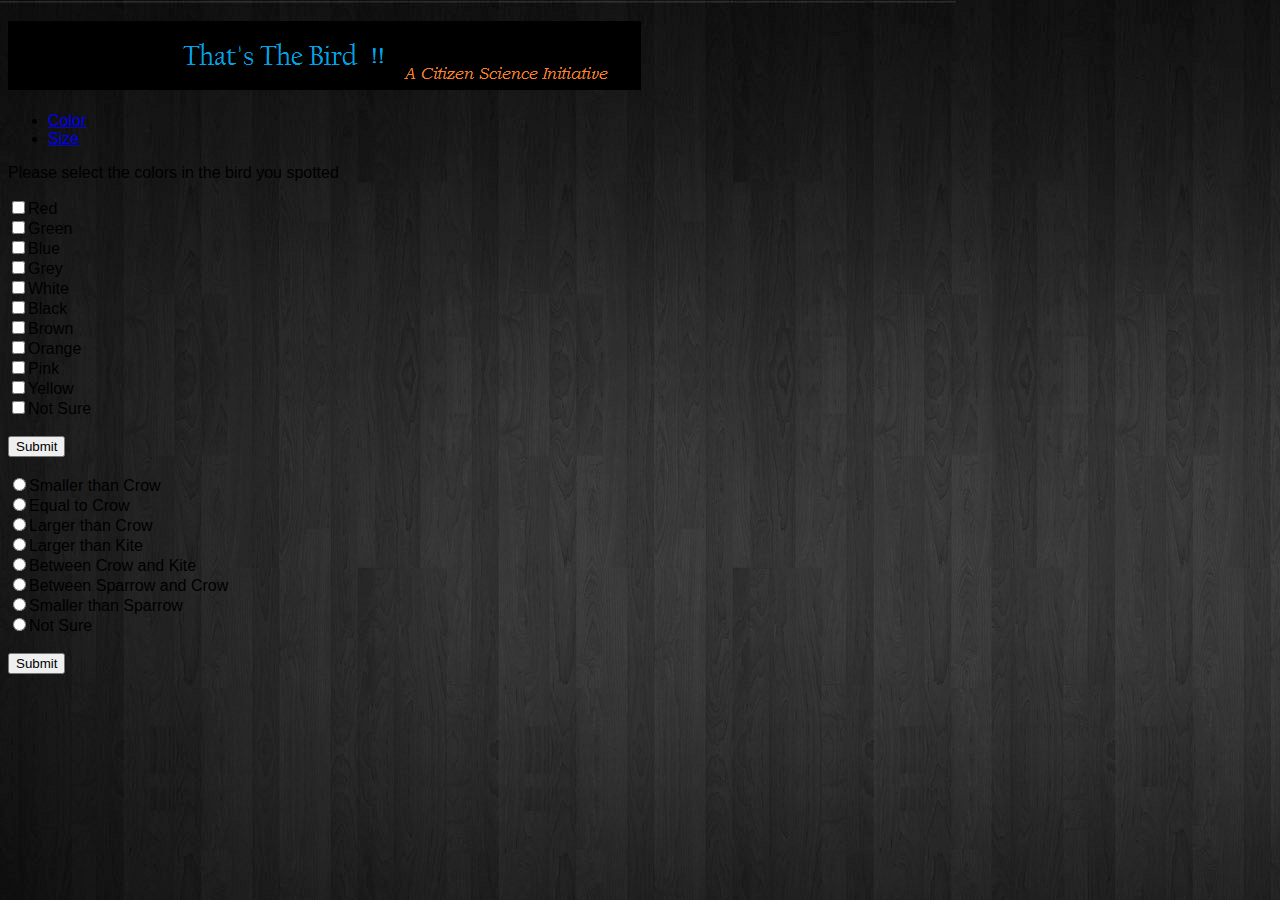
==== birdid.html @ f51253b6 "After copleting color, size processing" ====
<!DOCTYPE html PUBLIC "-//W3C//DTD XHTML 1.0 Strict//EN" "http://www.w3.org/TR/xhtml1/DTD/xhtml1-strict.dtd">
<html>
    <head>
        <title>That's the Bird</title>
        <meta http-equiv="Content-Type" content="text/html; charset=UTF-8"/>
        <meta name="description" content="That's the Bird!" />
        <meta name="keywords" content="birds, indian birds, Bird identification"/>
		<link rel="shortcut icon" href="../favicon.ico" type="image/x-icon"/>
		<script src="tabcontent.js" type="text/javascript"></script>
		<link href="template1/tabcontent.css" rel="stylesheet" type="text/css" />
        <link rel="stylesheet" href="css/style.css" type="text/css" media="screen"/>
         <style>
			body{
				background:#333 url(bg.jpg) repeat top left;
				font-family:Arial;
			}
			span.reference{
				position:fixed;
				left:10px;
				bottom:10px;
				font-size:12px;
			}
			span.reference a{
				color:#aaa;
				text-transform:uppercase;
				text-decoration:none;
				text-shadow:1px 1px 1px #000;
				margin-right:30px;
			}
			span.reference a:hover{
				color:#ddd;
			}
			ul.sdt_menu{
				margin-top:150px;
			}
			h1.title{
				text-indent:-9000px;
				background:transparent url(title_bird.png) no-repeat top left;
				width:633px;
				height:69px;
			}
			
		</style>
	</head>
	<body>
	<form method="post" action="birdid.php">
	<div class="content">
		<h1 class="title">Bird Identification</h1>
		<ul class="tabs" data-persist="true">
            <li><a href="#view1">Color</a></li>
            <li><a href="#view2">Size</a></li>            
        </ul>
		 <div class="tabcontents">
            <div id="color">
                
                <p>Please select the colors in the bird you spotted</p>
				<input type="checkbox" name="color[]" value="Red" />Red<br />
						<input type="checkbox" name="color[]" value="Green" />Green<br />
						<input type="checkbox" name="color[]" value="Blue" />Blue<br />
						<input type="checkbox" name="color[]" value="Grey" />Grey<br />
						<input type="checkbox" name="color[]" value="White" />White<br />
						<input type="checkbox" name="color[]" value="Black" />Black<br />
						<input type="checkbox" name="color[]" value="Brown" />Brown<br />
						<input type="checkbox" name="color[]" value="Orange" />Orange<br />
						<input type="checkbox" name="color[]" value="Pink" />Pink<br />
						<input type="checkbox" name="color[]" value="Yellow" />Yellow<br />
						<input type="checkbox" name="color[]" value="Not Sure" />Not Sure<br />     
						<br><input type="submit" name="submit" value=Submit></br>
                
            </div>
            <div id="size">
			
					<br>
					<input type="radio" name="size" value="crow-" />Smaller than Crow<br />
					<input type="radio" name="size" value="crow" />Equal to Crow<br />
					<input type="radio" name="size" value="crow+" />Larger than Crow<br />
					<input type="radio" name="size" value="kite+" />Larger than Kite<br />
					<input type="radio" name="size" value="crow-kite" />Between Crow and Kite<br />
					<input type="radio" name="size" value="sparrow-crow" />Between Sparrow and Crow<br />
					<input type="radio" name="size" value="sparrow-" />Smaller than Sparrow<br />
					<input type="radio" name="size" value="Not Sure" />Not Sure<br />
					<br><input type="submit" name="submit" value=Submit></br>
					 <br>
			</div>
                
			
		
			</form>
	</body>
</html>
---- css/style.css ----
ul.sdt_menu{
	margin:0;
	padding:0;
	list-style: none;
	font-family:"Myriad Pro", "Trebuchet MS", sans-serif;
	font-size:14px;
	width:1020px;
}
ul.sdt_menu a{
	text-decoration:none;
	outline:none;
}
ul.sdt_menu li{
	float:left;
	width:170px;
	height:85px;
	position:relative;
	cursor:pointer;
}
ul.sdt_menu li > a{
	position:absolute;
	top:0px;
	left:0px;
	width:170px;
	height:85px;
	z-index:12;
	background:transparent url(../images/overlay.png) no-repeat bottom right;
	-moz-box-shadow:0px 0px 2px #000 inset;
	-webkit-box-shadow:0px 0px 2px #000 inset;
	box-shadow:0px 0px 2px #000 inset;
}
ul.sdt_menu li a img{
	border:none;
	position:absolute;
	width:0px;
	height:0px;
	bottom:0px;
	left:85px;
	z-index:100;
	-moz-box-shadow:0px 0px 4px #000;
	-webkit-box-shadow:0px 0px 4px #000;
	box-shadow:0px 0px 4px #000;
}
ul.sdt_menu li span.sdt_wrap{
	position:absolute;
	top:25px;
	left:0px;
	width:170px;
	height:60px;
	z-index:15;
}
ul.sdt_menu li span.sdt_active{
	position:absolute;
	background:#111;
	top:85px;
	width:170px;
	height:0px;
	left:0px;
	z-index:14;
	-moz-box-shadow:0px 0px 4px #000 inset;
	-webkit-box-shadow:0px 0px 4px #000 inset;
	box-shadow:0px 0px 4px #000 inset;
}
ul.sdt_menu li span span.sdt_link,
ul.sdt_menu li span span.sdt_descr,
ul.sdt_menu li div.sdt_box a{
	margin-left:15px;
	text-transform:uppercase;
	text-shadow:1px 1px 1px #000;
}
ul.sdt_menu li span span.sdt_link{
	color:#fff;
	font-size:24px;
	float:left;
	clear:both;
}
ul.sdt_menu li span span.sdt_descr{
	color:#0B75AF;
	float:left;
	clear:both;
	width:155px; /*For dumbass IE7*/
	font-size:10px;
	letter-spacing:1px;
}
ul.sdt_menu li div.sdt_box{
	display:block;
	position:absolute;
	width:170px;
	overflow:hidden;
	height:170px;
	top:85px;
	left:0px;
	display:none;
	background:#000;
}
ul.sdt_menu li div.sdt_box a{
	float:left;
	clear:both;
	line-height:30px;
	color:#0B75AF;
}
ul.sdt_menu li div.sdt_box a:first-child{
	margin-top:15px;
}
ul.sdt_menu li div.sdt_box a:hover{
	color:#fff;
}
.tab{
	display:none;
}
.tab.active{
	display:block;
}
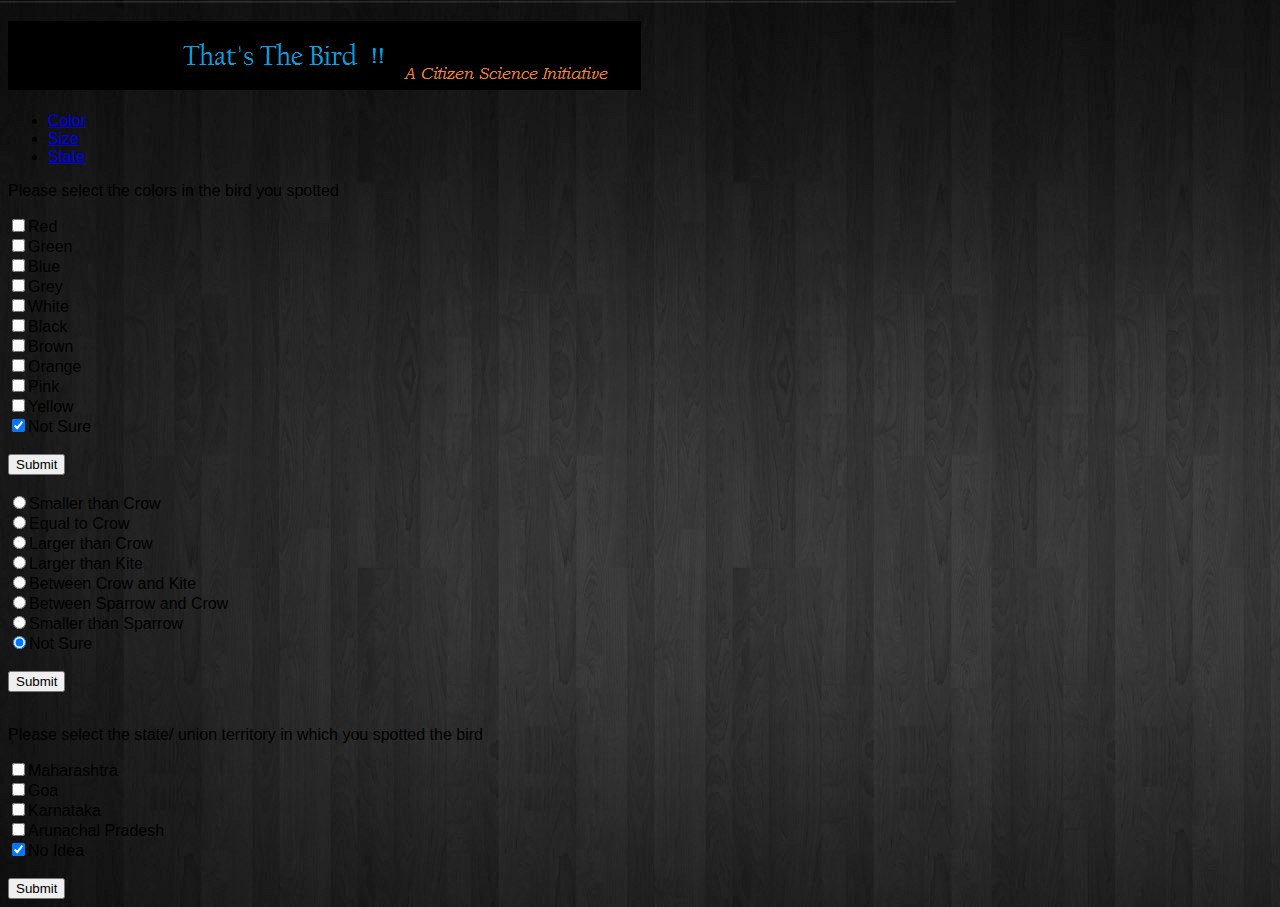
==== commit 349b31ae: "Final work done except for error in final list'" ====
--- a/birdid.html
+++ b/birdid.html
@@ -48,7 +48,8 @@
 		<h1 class="title">Bird Identification</h1>
 		<ul class="tabs" data-persist="true">
             <li><a href="#view1">Color</a></li>
-            <li><a href="#view2">Size</a></li>            
+            <li><a href="#view2">Size</a></li>   
+			<li><a href="#view3">State</a></li>    			
         </ul>
 		 <div class="tabcontents">
             <div id="color">
@@ -64,12 +65,11 @@
 						<input type="checkbox" name="color[]" value="Orange" />Orange<br />
 						<input type="checkbox" name="color[]" value="Pink" />Pink<br />
 						<input type="checkbox" name="color[]" value="Yellow" />Yellow<br />
-						<input type="checkbox" name="color[]" value="Not Sure" />Not Sure<br />     
+						<input type="checkbox" name="color[]" value="Not Sure" checked/>Not Sure<br />     
 						<br><input type="submit" name="submit" value=Submit></br>
                 
             </div>
-            <div id="size">
-			
+            <div id="size">			
 					<br>
 					<input type="radio" name="size" value="crow-" />Smaller than Crow<br />
 					<input type="radio" name="size" value="crow" />Equal to Crow<br />
@@ -78,11 +78,20 @@
 					<input type="radio" name="size" value="crow-kite" />Between Crow and Kite<br />
 					<input type="radio" name="size" value="sparrow-crow" />Between Sparrow and Crow<br />
 					<input type="radio" name="size" value="sparrow-" />Smaller than Sparrow<br />
-					<input type="radio" name="size" value="Not Sure" />Not Sure<br />
+					<input type="radio" name="size" value="Not Sure" checked/>Not Sure<br />
 					<br><input type="submit" name="submit" value=Submit></br>
 					 <br>
 			</div>
+            <div id="state">                
+                <p>Please select the state/ union territory in which you spotted the bird</p>
+				<input type="checkbox" name="state[]" value="Maharashtra" />Maharashtra<br />
+				<input type="checkbox" name="state[]" value="Goa" />Goa<br />
+				<input type="checkbox" name="state[]" value="Karnataka" />Karnataka<br />
+				<input type="checkbox" name="state[]" value="Arunachal Pradesh" />Arunachal Pradesh<br />
+				<input type="checkbox" name="state[]" value="No Idea" checked/>No Idea<br />     
+				<br><input type="submit" name="submit" value=Submit></br>
                 
+            </div>    
 			
 		
 			</form>
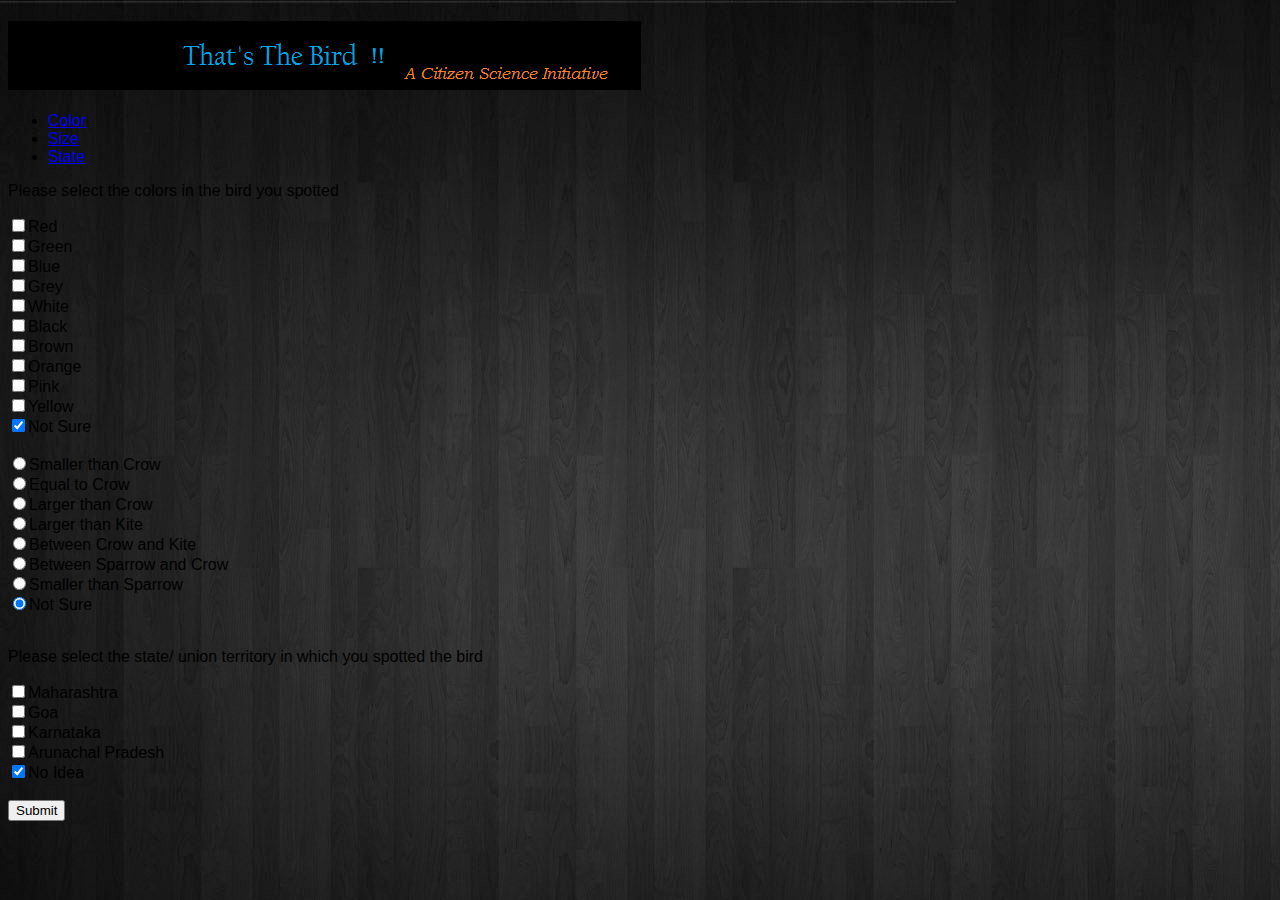
==== commit d1177653: "Business logic complete" ====
--- a/birdid.html
+++ b/birdid.html
@@ -66,7 +66,7 @@
 						<input type="checkbox" name="color[]" value="Pink" />Pink<br />
 						<input type="checkbox" name="color[]" value="Yellow" />Yellow<br />
 						<input type="checkbox" name="color[]" value="Not Sure" checked/>Not Sure<br />     
-						<br><input type="submit" name="submit" value=Submit></br>
+						
                 
             </div>
             <div id="size">			
@@ -79,7 +79,7 @@
 					<input type="radio" name="size" value="sparrow-crow" />Between Sparrow and Crow<br />
 					<input type="radio" name="size" value="sparrow-" />Smaller than Sparrow<br />
 					<input type="radio" name="size" value="Not Sure" checked/>Not Sure<br />
-					<br><input type="submit" name="submit" value=Submit></br>
+					
 					 <br>
 			</div>
             <div id="state">                
@@ -89,10 +89,10 @@
 				<input type="checkbox" name="state[]" value="Karnataka" />Karnataka<br />
 				<input type="checkbox" name="state[]" value="Arunachal Pradesh" />Arunachal Pradesh<br />
 				<input type="checkbox" name="state[]" value="No Idea" checked/>No Idea<br />     
-				<br><input type="submit" name="submit" value=Submit></br>
+				
                 
             </div>    
-			
+			<br><input type="submit" name="submit" value=Submit></br>
 		
 			</form>
 	</body>
